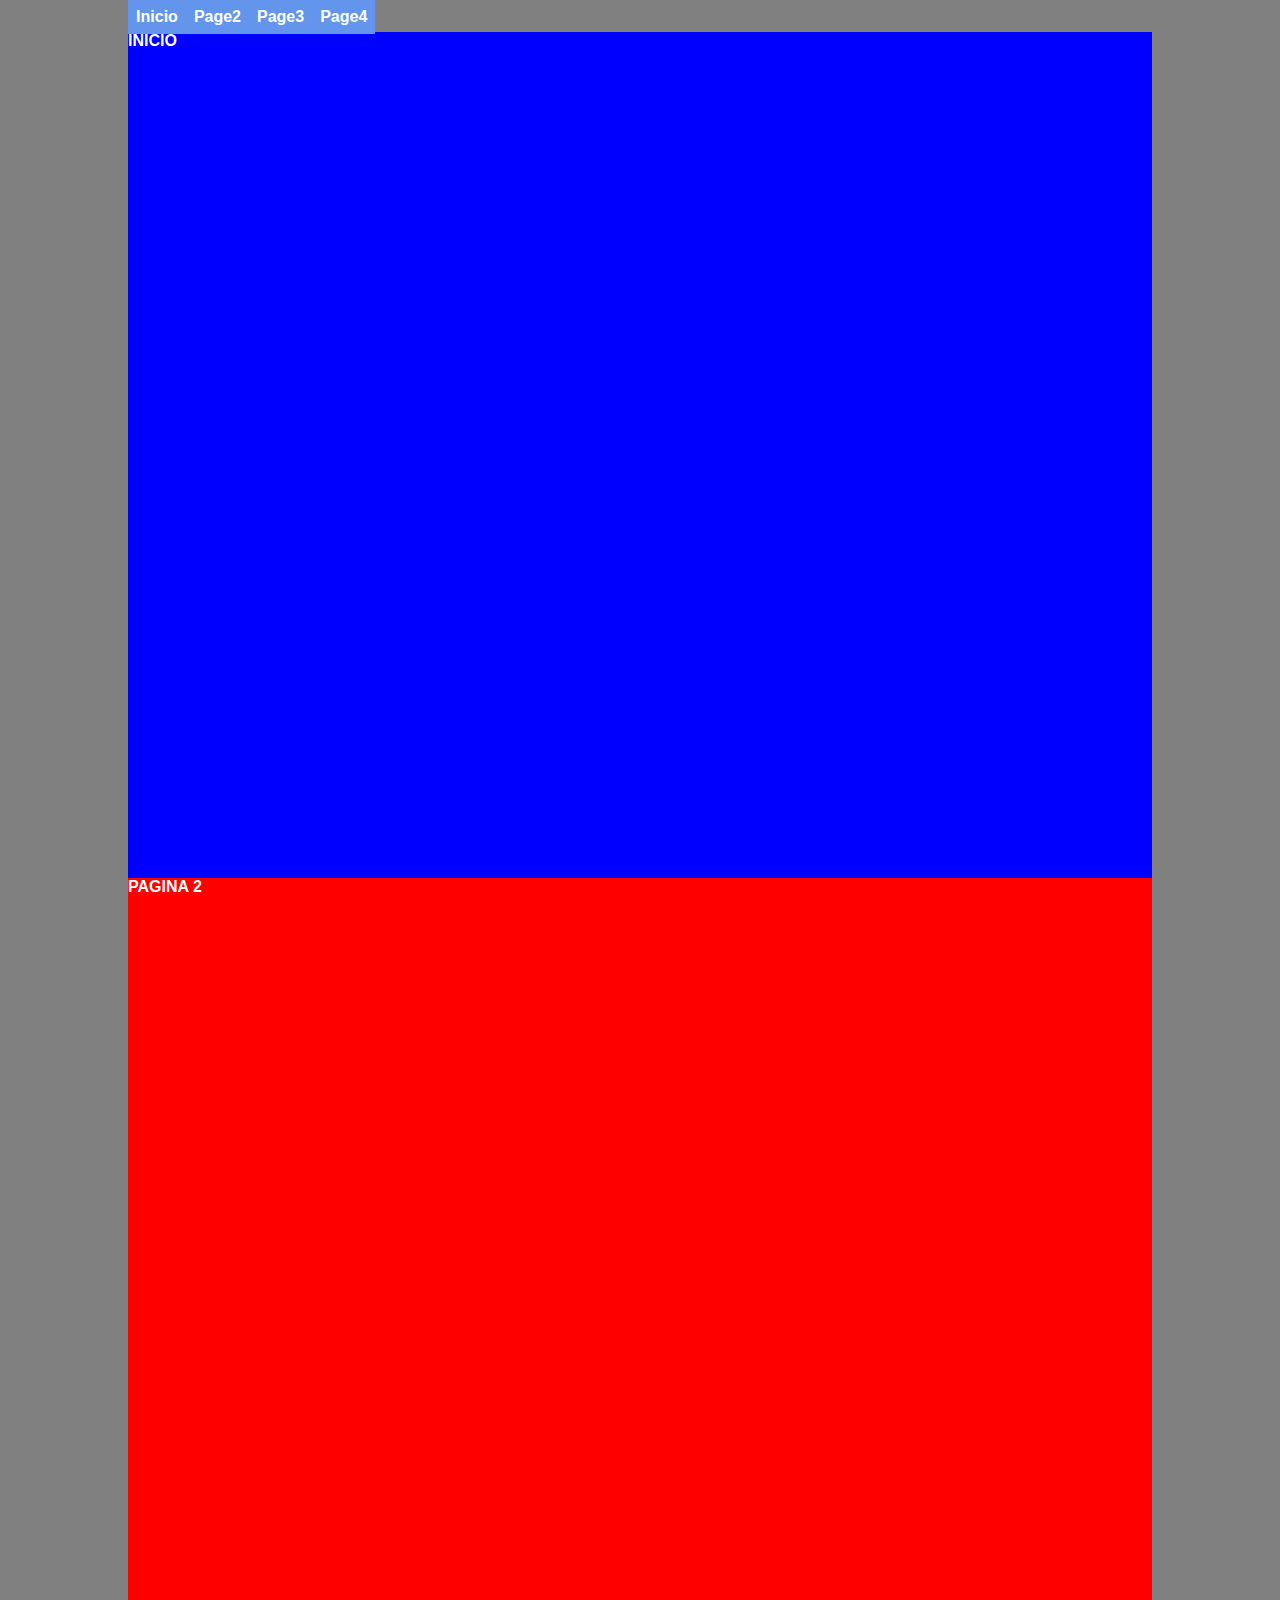
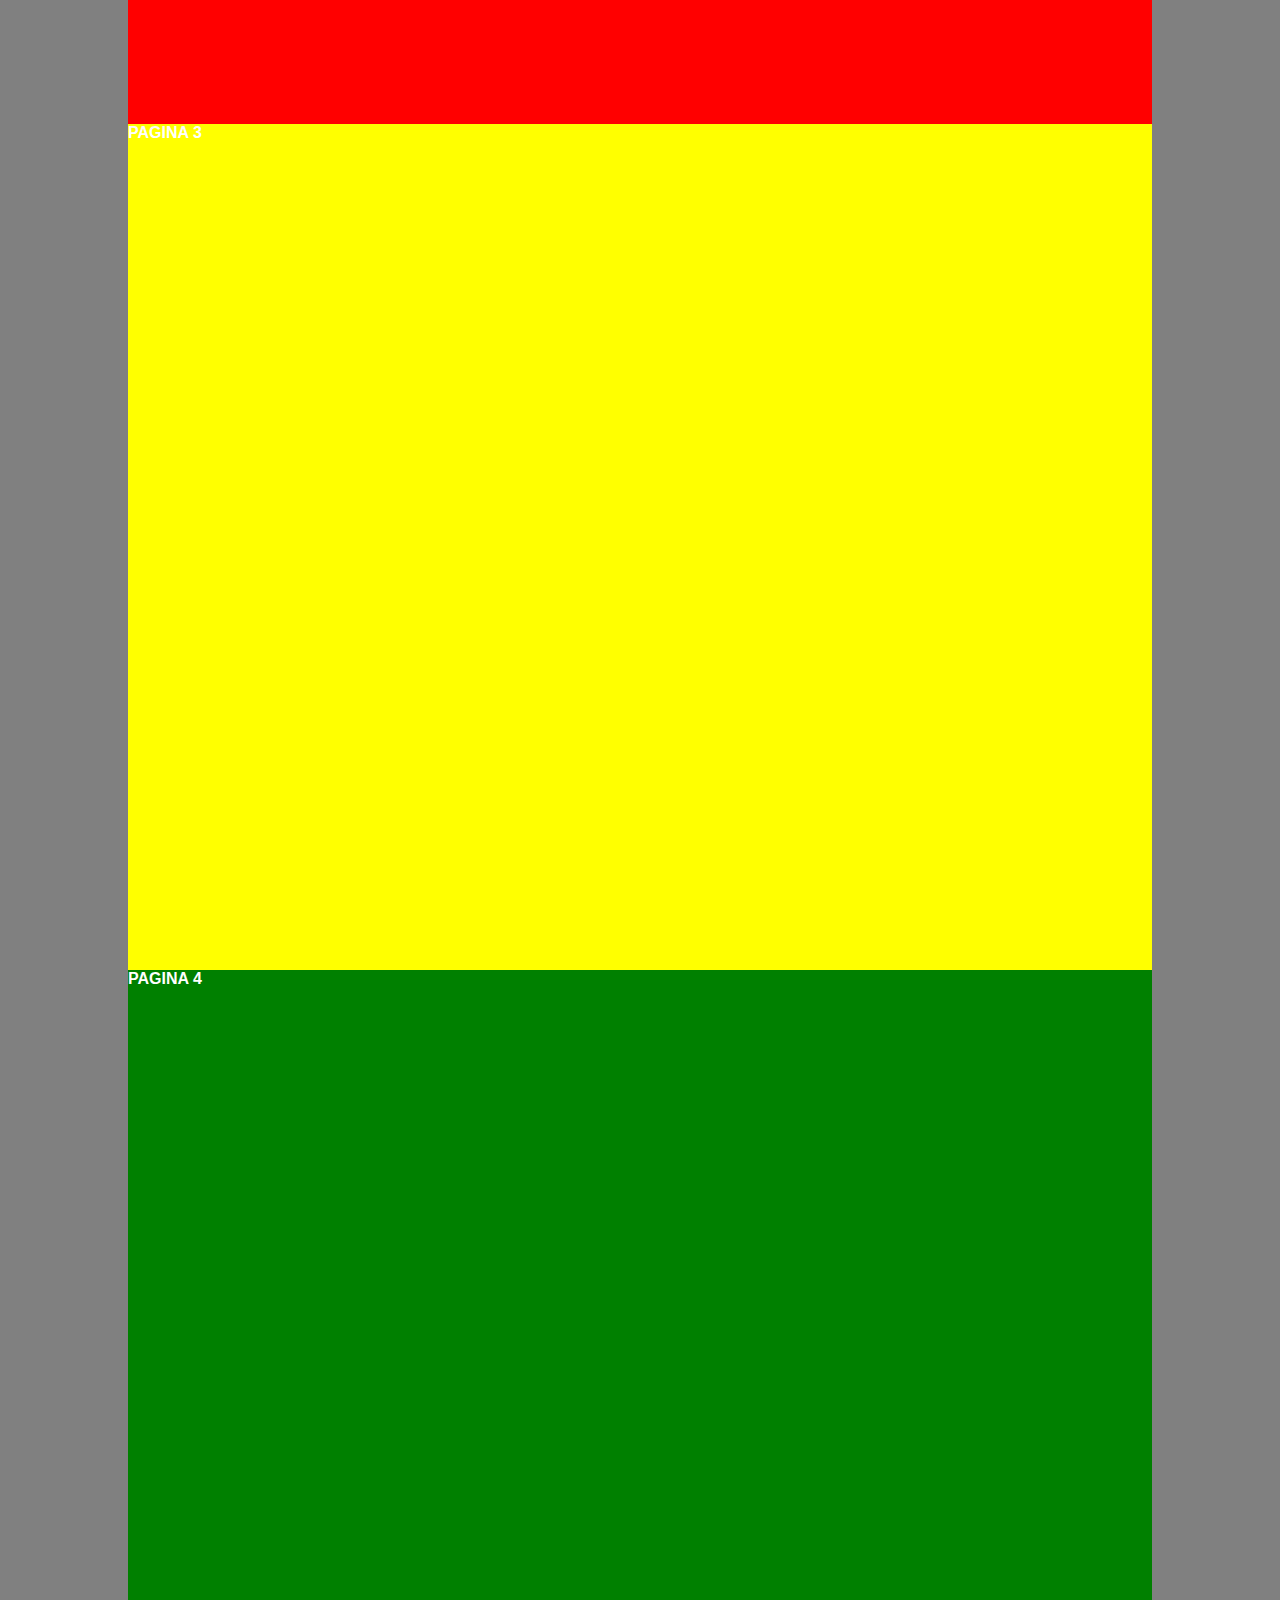
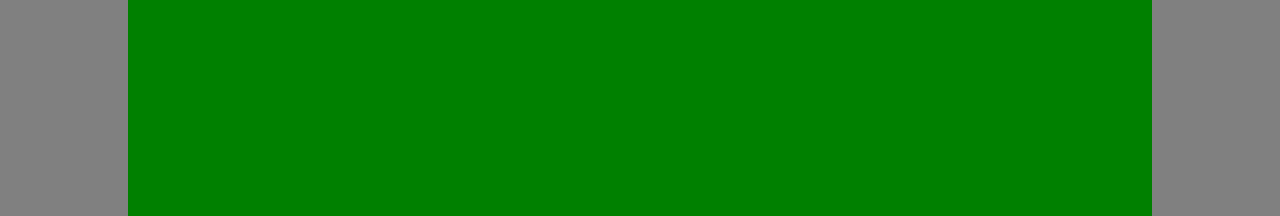
==== index.html @ 94c54373 "Add files via upload" ====
<!DOCTYPE html>
<html lang="en">
<head>
    <meta charset="UTF-8">
    <meta name="viewport" content="width=device-width, initial-scale=1.0">
    <title>Marco Daniel Acciarri</title>
    <link rel="stylesheet" href="../index.css">
</head>
<body>
    <div class="container">
        <div id="menu">
            <nav>
                <a id="p1" href="#page1">Inicio</a>
                <a id="p2" href="#page2">Page2</a>
                <a id="p3" href="#page3">Page3</a>
                <a id="p4" href="#page4">Page4</a>
            </nav>
    
        </div>

        <section id="page1" class="">INICIO</section>
        <section id="page2" class="">PAGINA 2</section>
        <section id="page3" class="">PAGINA 3</section>
        <section id="page4" class="">PAGINA 4</section>
    </div>

    <script src="../jquery.js"></script>
    <script src="../index.js"></script>

</body>
</html>
---- index.css ----
* {
    padding: 0;
    margin: 0;
    font-family: Verdana, Geneva, sans-serif;
    font-weight: bold;
    box-sizing: border-box;
}
body {
    background: grey;
    color: white;
}
.container {
    width: 80%;
    margin: auto;
}
#menu {
    display: flex;
    justify-content: space-between;
    position: fixed;
    z-index: 100;
    top: 0;
}
nav {
    background: cornflowerblue;
    display: flex;
    /*justify-content: space-around;*/
    align-items: center;
}
nav a{
    text-decoration: none;
    color: white;
    padding: .5em;
}
#page1, #page2, #page3, #page4 {
    width: 100%;
    height: 94vh;
    max-height: 94vh;
    /*padding: .5em;*/
    transition: all .7s;
    float: left;
    
}
#page1 {
    background: blue ;
    margin-top: 2rem;
}
#page2 {
    background: red ;
}
#page3 {
    background: yellow ;
}
#page4 {
    background: green ;
}


/*  Slider   **/

#slider {
    position: relative;
    max-height: 100%;
    width: 100%;
    margin: auto;
    border: black solid 3px;
}
#container-images {
    /*display: flex;*/
    /*width: 400%;*/
    width: 100%;
    max-height: 100%;
    overflow: hidden;
}
#images {
    width: 100%;
    height: 80vh;
    display: flex;
    /*width: 400%;*/
    max-height: 100%;
    overflow: hidden;
}
#images img {
    width: 100%;
    height: auto;
    position: absolute;
    left: 0;
    top: 0;
}
#arrows {
    position: absolute;
    top: 0;
    width: 100%;
    display: flex;
    height: 100%;
    justify-content: space-between;
    align-items: center;
    z-index: 30;
    font-size: 2rem;
    font-weight: bolder;
    padding: 1rem;
}
.arrow {
    background: rgba(255, 255, 255, .2);
    padding: 0 .5rem;
    border-radius: 50%;
    cursor: pointer;
}
.arrow:hover {
    background: rgba(255, 255, 255, .4);
}

#buttons {
    position: absolute;
    bottom: 0;
    width: 100%;
    display: flex;
    height: max-content;
    justify-content: center;
    align-items: center;
    z-index: 40;
    font-size: 2rem;
    font-weight: bolder;
}
#buttons span {
    width: .7rem;
    height: .7rem;
    background: rgba(255, 255, 255, 1);
    margin: .5rem .3rem ;
    border-radius: 50%;
    cursor: pointer;
}
#buttons span:hover {
    background: rgba(248, 81, 3, 1);
}
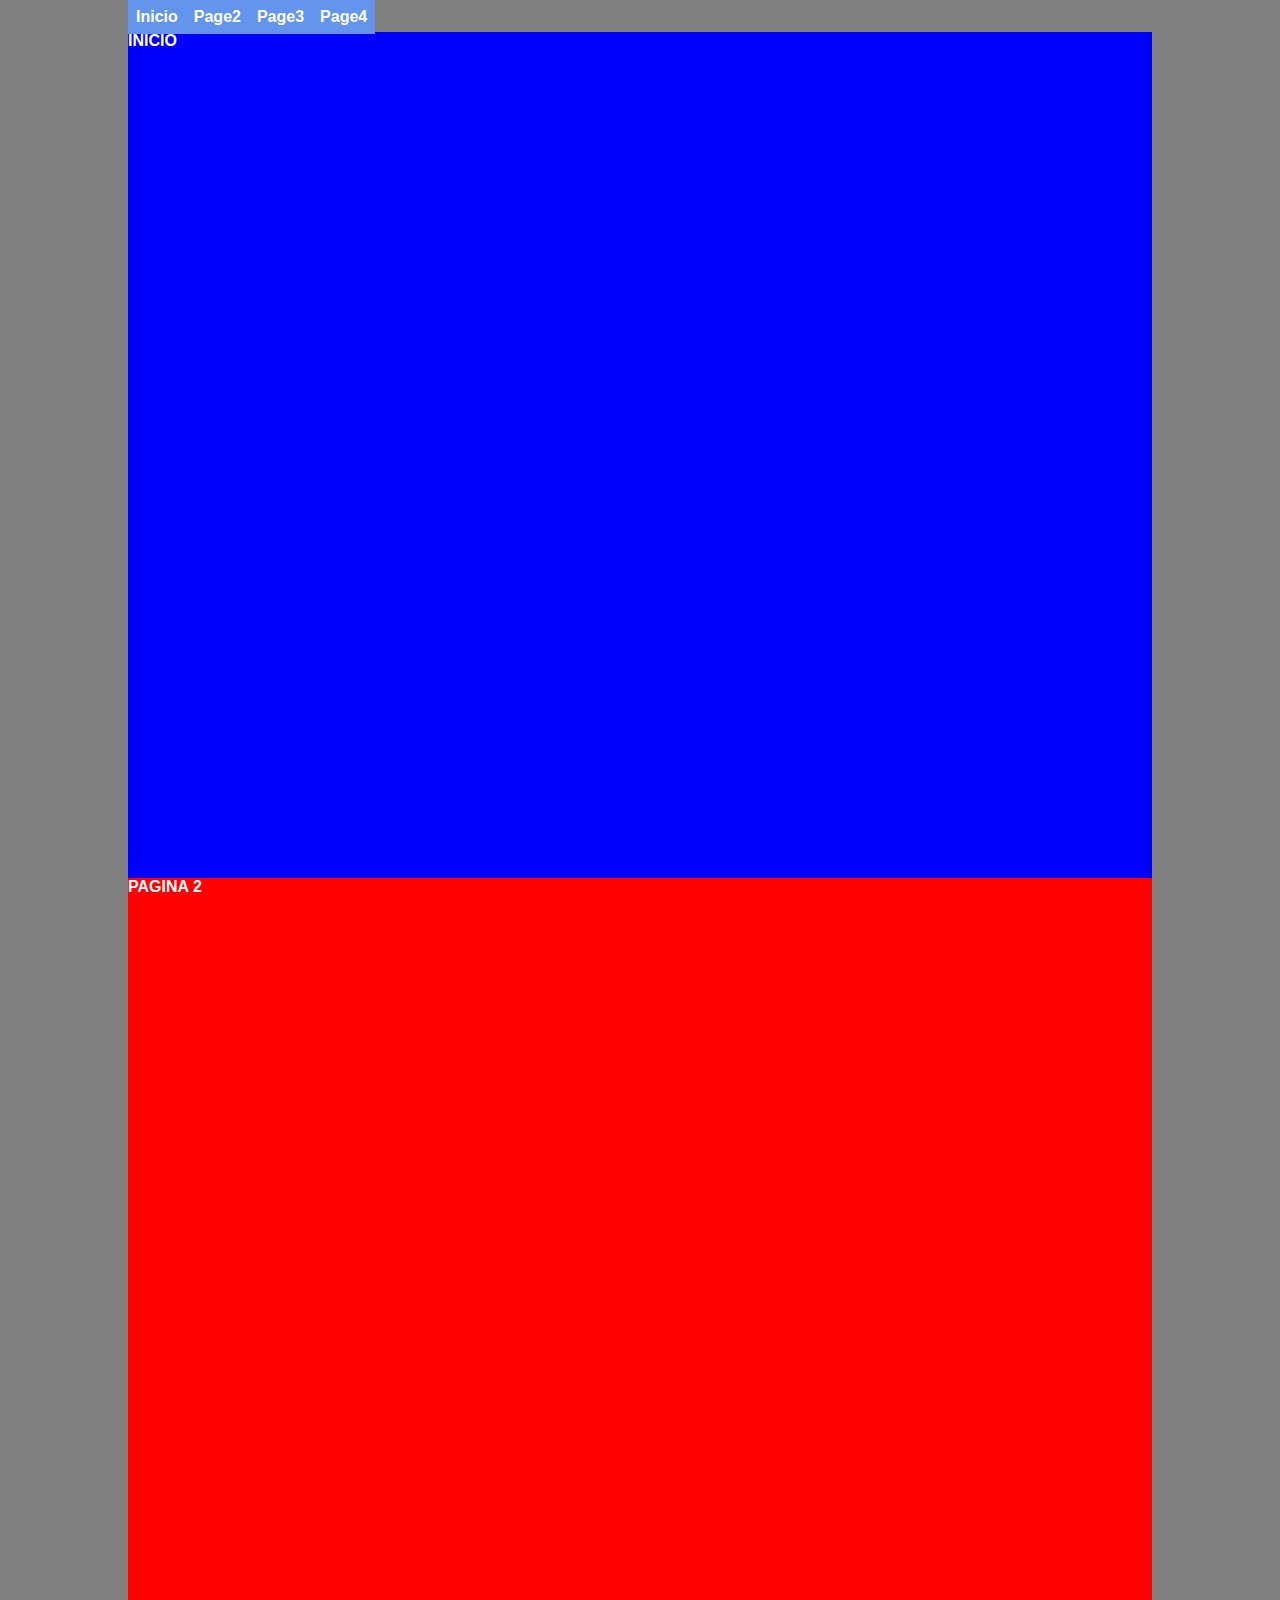
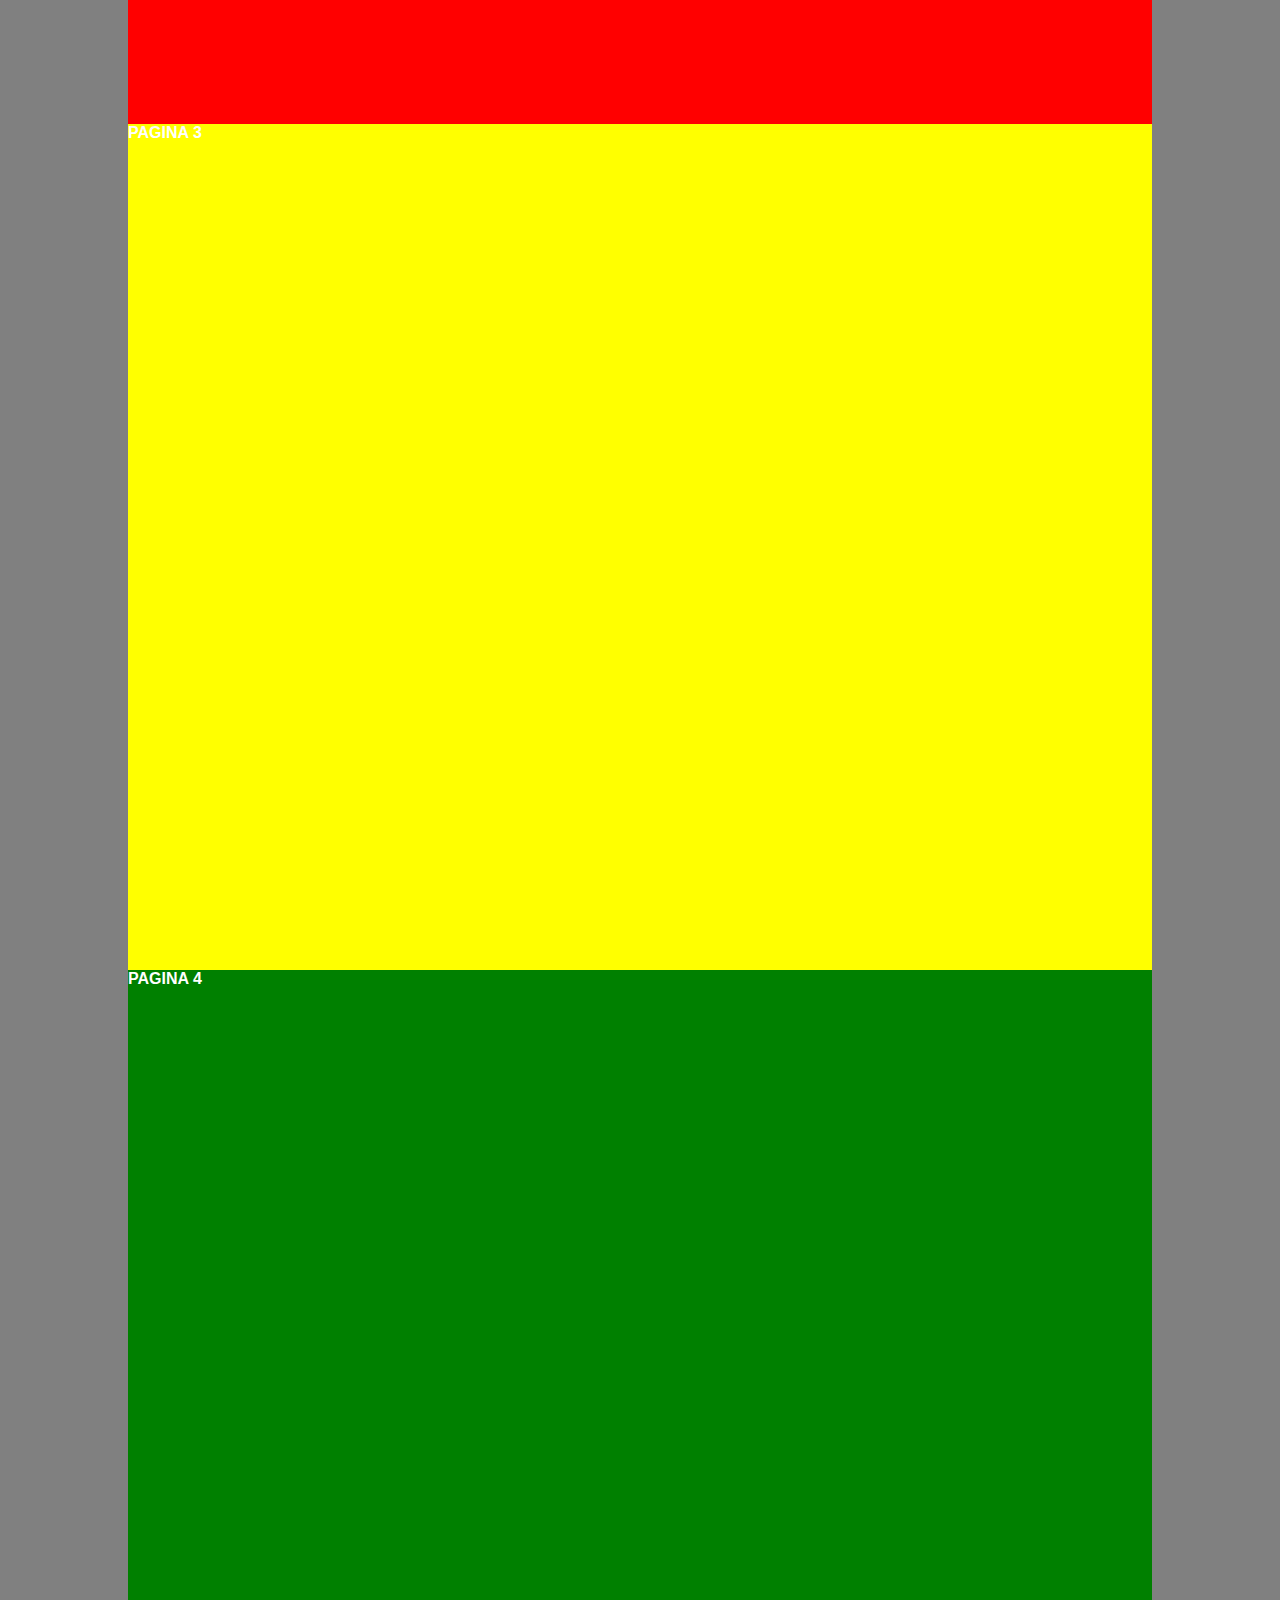
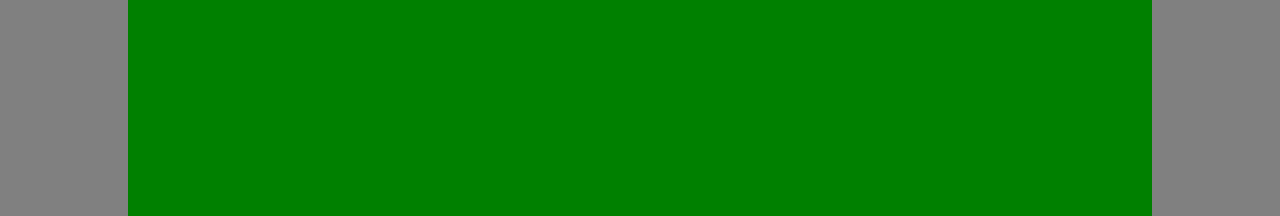
==== commit d97c7020: "Update index.html" ====
--- a/index.html
+++ b/index.html
@@ -4,7 +4,7 @@
     <meta charset="UTF-8">
     <meta name="viewport" content="width=device-width, initial-scale=1.0">
     <title>Marco Daniel Acciarri</title>
-    <link rel="stylesheet" href="../index.css">
+    <link rel="stylesheet" href="index.css">
 </head>
 <body>
     <div class="container">
@@ -24,8 +24,8 @@
         <section id="page4" class="">PAGINA 4</section>
     </div>
 
-    <script src="../jquery.js"></script>
-    <script src="../index.js"></script>
+    <script src="jquery.js"></script>
+    <script src="index.js"></script>
 
 </body>
-</html>+</html>
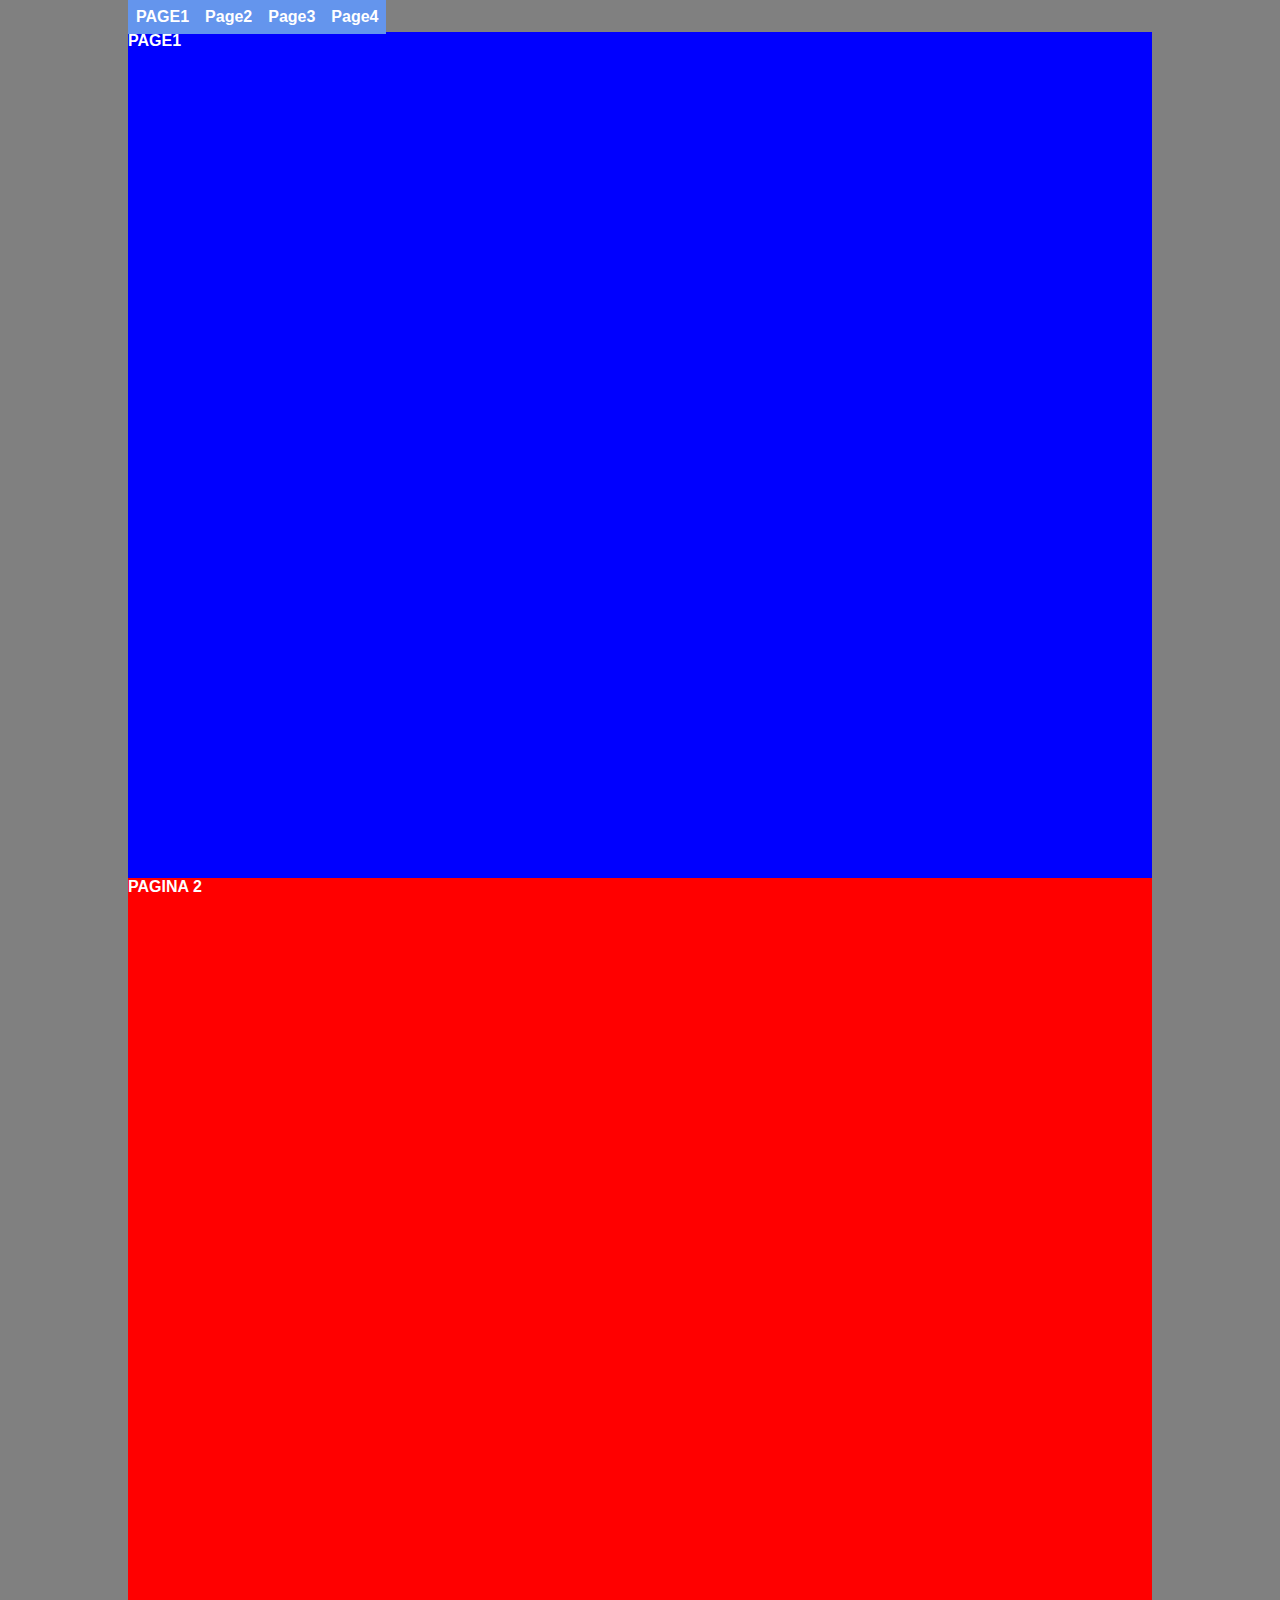
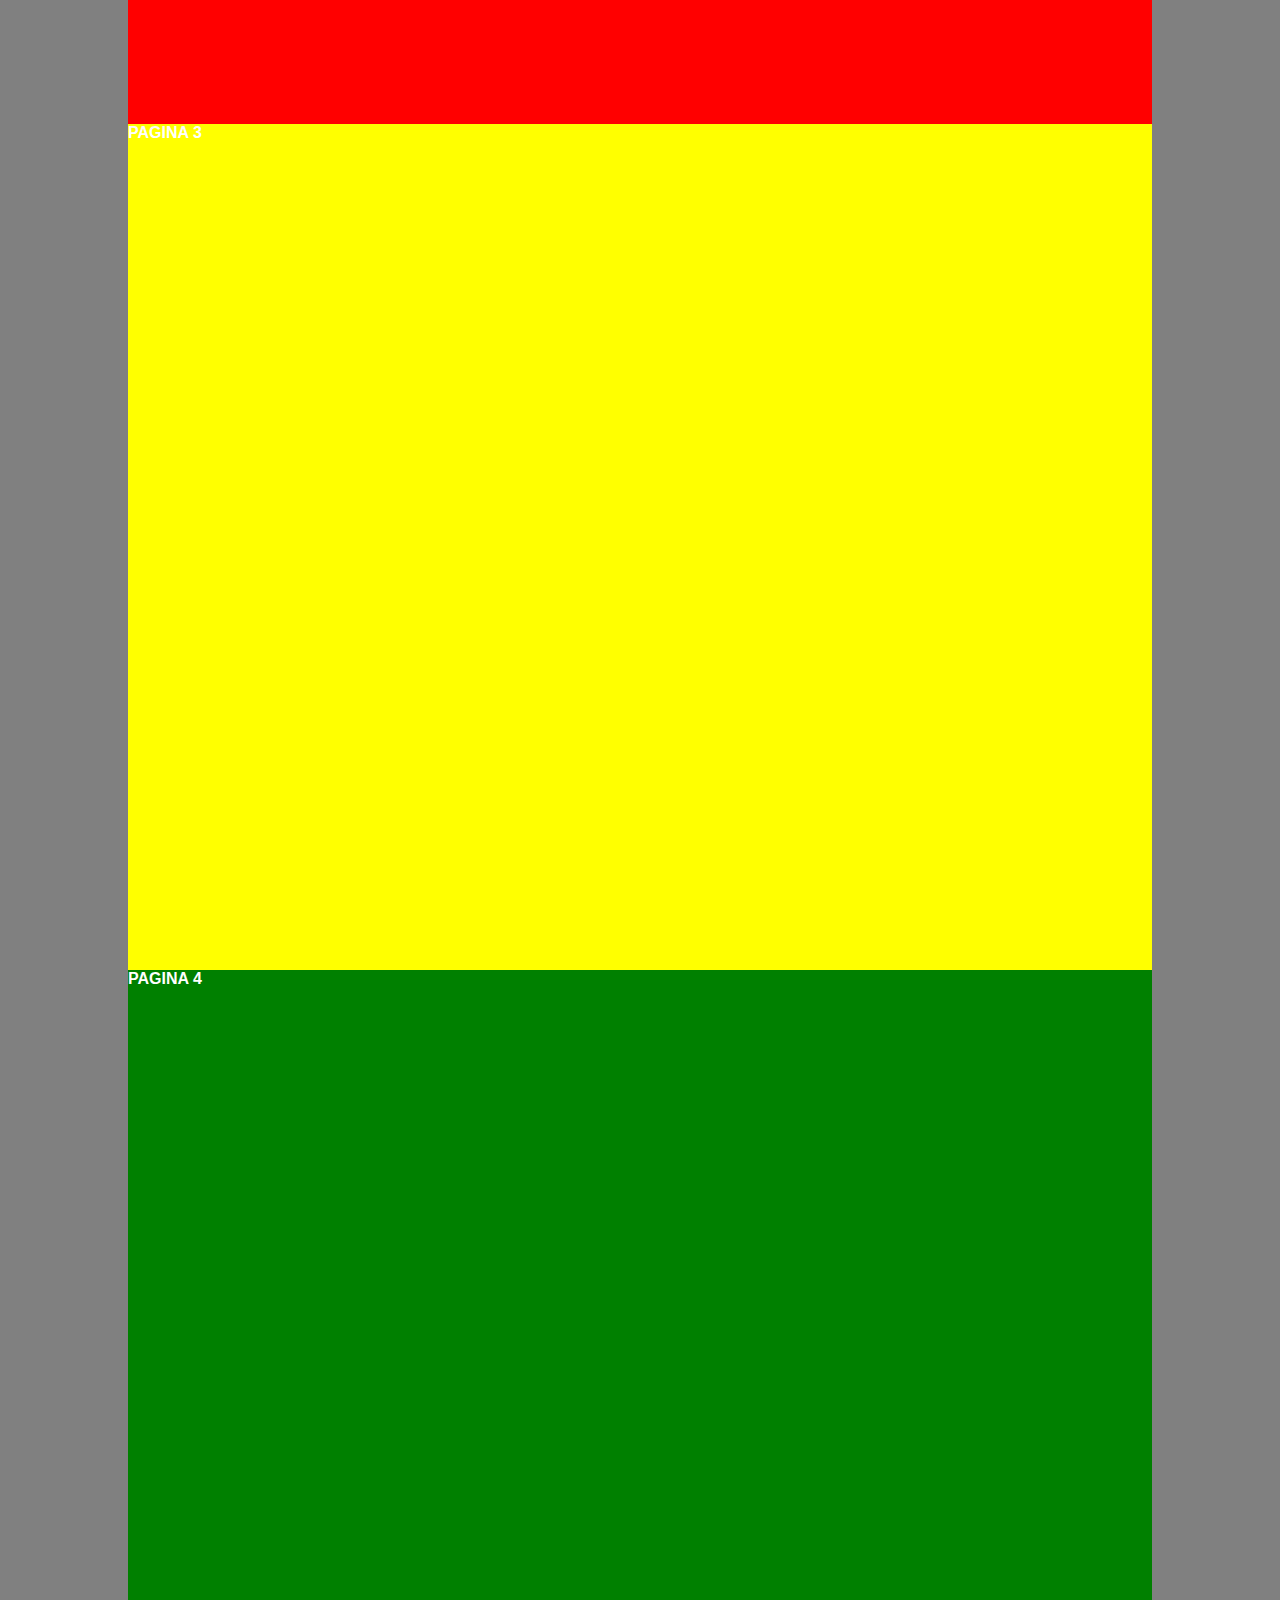
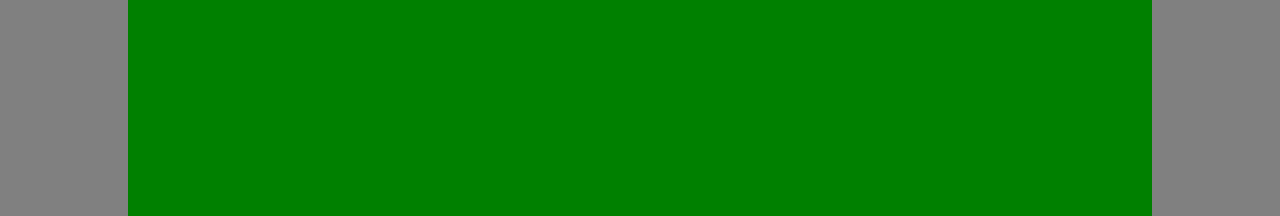
==== commit a0bbd471: "Update index.html" ====
--- a/index.html
+++ b/index.html
@@ -10,7 +10,7 @@
     <div class="container">
         <div id="menu">
             <nav>
-                <a id="p1" href="#page1">Inicio</a>
+                <a id="p1" href="#page1">PAGE1</a>
                 <a id="p2" href="#page2">Page2</a>
                 <a id="p3" href="#page3">Page3</a>
                 <a id="p4" href="#page4">Page4</a>
@@ -18,7 +18,7 @@
     
         </div>
 
-        <section id="page1" class="">INICIO</section>
+        <section id="page1" class="">PAGE1</section>
         <section id="page2" class="">PAGINA 2</section>
         <section id="page3" class="">PAGINA 3</section>
         <section id="page4" class="">PAGINA 4</section>
